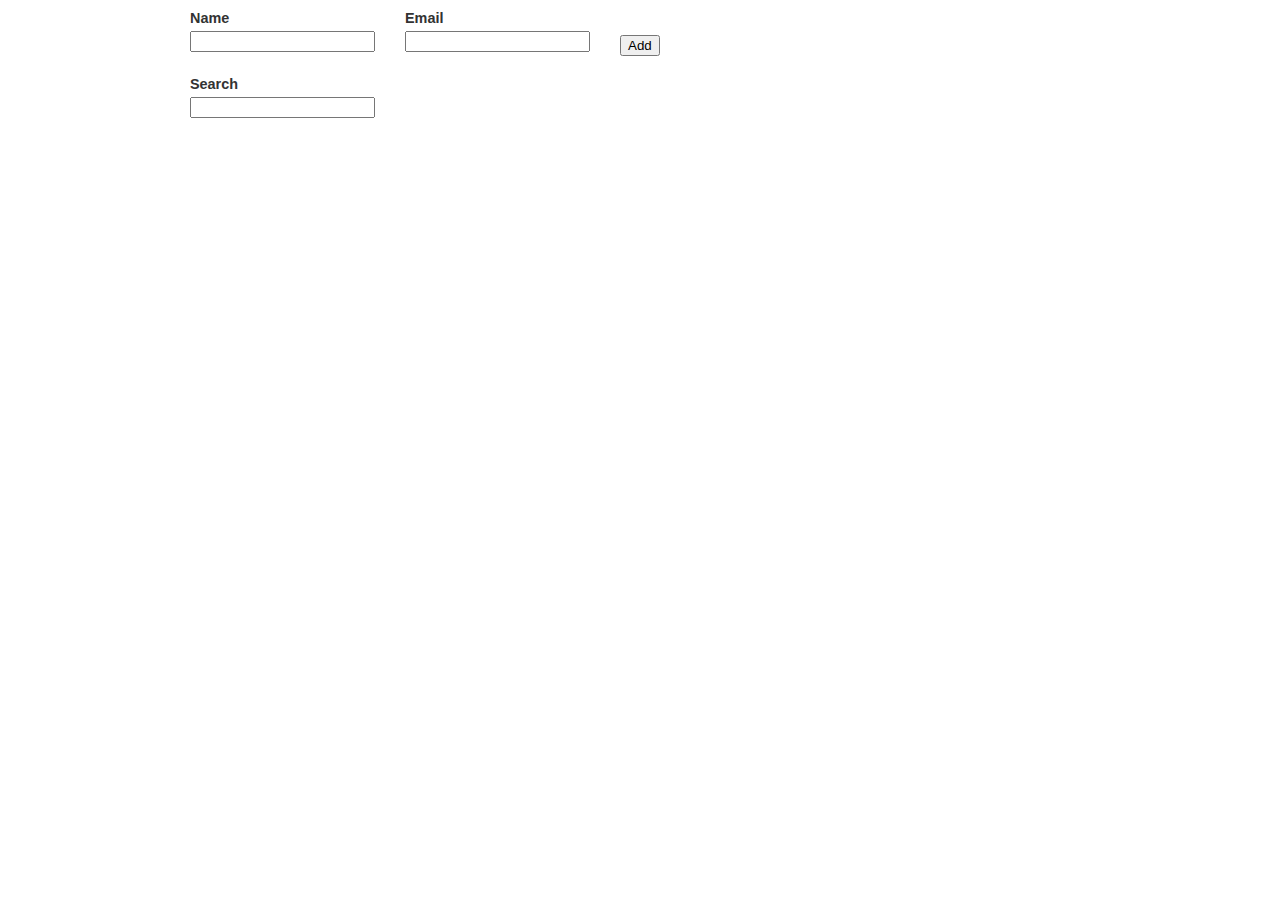
==== ProductRating/index.html @ 1fd84b21 "manage contact" ====
<!DOCTYPE html>
<html lang="en">
<head>    
  <title>User Contacts</title>
  <link rel="stylesheet" type="text/css" href="css/style.css" />
  
  <script type="text/javascript" src="libs/jquery-1.5.1.js"></script>
  <script type="text/javascript" src="libs/jquery-ui.js"></script>

</head>
<body>
  <div class="wrapper">
    <form>
      <div class="row">
        <div class="field"><label>Name</label><input type="text" id="user_name" class="user_name required"/></div>
        <div class="field"><label>Email</label><input type="email" id="user_email" class="email required"/></div>
        <div class="field button"><input type="button" id="add_button" value = "Add"/></div>
      </div>
      <div class="row">
        <div class="field"><label>Search</label><input type="text" id="search" /></div>
      </div>    
    </form>  
    <ul id="contact_list">
    </ul>  
  </div>  
  <script src="js/productRating.js"></script>
</body> 
</html>
---- ProductRating/css/style.css ----
/* general */
.current {
	color: red;
}

.hover {
	color: blue;
}

.hint {
	color: #999;
}

h1 {
	font-size: 250%;
	margin: 5px 0 10px 0;
}

legend,
h2 {
	font-size: 150%;
	margin: 5px 0;
}

h3 {
	font-size: 120%;
	margin: 5px 0;
}

h4 {
	font-size: 110%;
	font-weight: bold;
	margin: 5px 0;
}

p {
	line-height: 1.4em;
	margin: 0 0 8px 0;
	font-size: 90%;
}

a {
	color: red;
	text-decoration: none;
}

a:visited {
	color: #a00;
}

.template {
	display: none;
}

/* forms */

form li {
	margin: 0 0 10px 0;
}

textarea,
input.input_text {
	border: 1px solid #ccc;
	padding: 4px;
	width: 95%;
	font-size: 120%;
	font-family: Arial, sans-serif;
}

label {
	display: block;
	font-size: 90%;
	font-weight: bold;
	margin: 0 0 5px 0;
}

ul {
	margin: 20px 15px;
	list-style-type: disc;
}

li {
	margin: 5px 0;
}

li.checkbox {
	margin: 0 0 15px 0;
}

li.checkbox label {
	display: inline;
}

fieldset {
	margin: 0 0 20px 0;
}

table {
	border-collapse: collapse;
}

table td,
table th {
	border: 1px solid #ccc;
	padding: 5px;
}

table th {
	background-color: #ccc;
	font-weight: bold;
}


/* page */
body {
	font-family: Arial;
	color: #333;
	width: 900px;
	margin: 10px auto;
}

#header {
	margin: 0 0 20px 0;
}

#main {
	width: 600px;
	float: left;
	clear: both;
}

#sidebar {
	width: 300px;
	float: right;
}

#footer {
	clear: both;
	margin: 60px 0 0 0;
	padding: 10px 0 0 0;
	font-size: 70%;
	color: #ccc;
}

/* navigation */
#logo {
	font-size: 400%;
	margin: 0 0 40px 0;
}

#logo a {
	color: #000;
}

#nav {
	margin: 0 0 20px 0;
	overflow: visible;
	height: 30px;
}

#nav li {
	float: left;
	padding: 15px;
	background-color: #333;
	margin: 0 5px 0 0;
	position: relative;
	height: 20px;
	list-style-type: none;
	color: #fff;
	cursor: pointer;
}

#nav li.selected {
	background-color: red;
	font-weight: normal;
}

#nav li.hover {
	background-color: blue;
}

#nav li ul {
	position: absolute;
	top: 50px;
	left: 0;
	width: 200px;
	display: none;
	margin: 0;
}

#nav li ul li {
	float: none;
	padding: 5px;
	border-bottom: 1px solid #fff;
	height: auto;
}

#nav a {
	color: #fff;
}

/* main */
#main .module {
	margin: 0 0 10px 0;
}

#slideshow {
	margin: 0;
}

#slideshow li {
	margin: 0 0 10px 0;
	list-style-type: none;
}

#specials div.special {
	background-color: #ccc;
	-moz-border-radius: 8px;
	-webkit-border-radius: 8px;
	padding: 10px;
	margin: 10px 0 0 0;
	overflow: hidden;;
}

#specials div.special img {
	float: right;
	margin: 0 0 10px 10px;
}

#specials .template {
	display: none;
}

#menus li {
	margin: 0 0 20px 0;
}

#menus li li {
	margin: 0;
	padding: 5px;
	border-bottom: 1px solid #ccc;
}

#menus span.price {
	display: block;
	float: right;
}

#staff li {
	margin: 25px 0;
}

/* sidebar */
#sidebar .module {
	border: 1px solid #ccc;
	-moz-border-radius: 8px;
	-webkit-border-radius: 8px;
	padding: 10px;
	margin: 0 0 10px 0;
}

#sidebar .module .expander {
	text-align: right;
	font-size: 70%;
}

#search li {
	position: relative;
}

#search #search_results {
	position: absolute;
	top: 2.8em;
	left: 0;
	z-index: 100;
	background-color: #fff;
	border: 1px solid #ccc;
}

#search #search_results li {
	padding: 5px 0;
	margin: 0 5px;
}

#search #search_results li.hover {
	background-color: #ccc;
}

p.closer {
	text-align: right;
	font-size: 70%;
	text-transform: uppercase;
	cursor: pointer;
}

/* modules */
#twitter {
	display: none;
}

ul li.selected {
	font-weight: bold;
}

#search {
margin: 15px 0;
}

/* modal */
#modal {
	width: 500px;
	padding: 10px;
	background-color: #fff;
	position: fixed;
	top: 100px;
	z-index: 101;
	margin: 0 225px;
}

#overlay {
	position: fixed;
	top: 0;
	left: 0;
	width: 10000px;
	height: 10000px;
	background-color: #333;
	z-index: 100;
	
}
.hint{ font-size: 18px; color: #ccc; }

.row{ overflow: hidden; margin-bottom: 20px; }
.row .field{ float: left; margin-right: 30px; }
.row .field #add_button{ margin-top: 25px; }
.row .field #search { margin-top: 0; }

span.error {font-size: 11px; background: none; display: block; text-align: left ;color: #D8000C; background: #fff0f0; border: 1px solid #f9c7c7; padding: 5px;}

.error label {text-align: left; color: #D8000C; }
#contact_list{ padding: 0; margin: 0; } 
#contact_list li { border: 2px solid #000; width: 150px; height: 100px; overflow: hidden; font-size: 14px; color: #333; list-style: none; float: left; margin: 10px 10px 0 0; padding: 10px; }
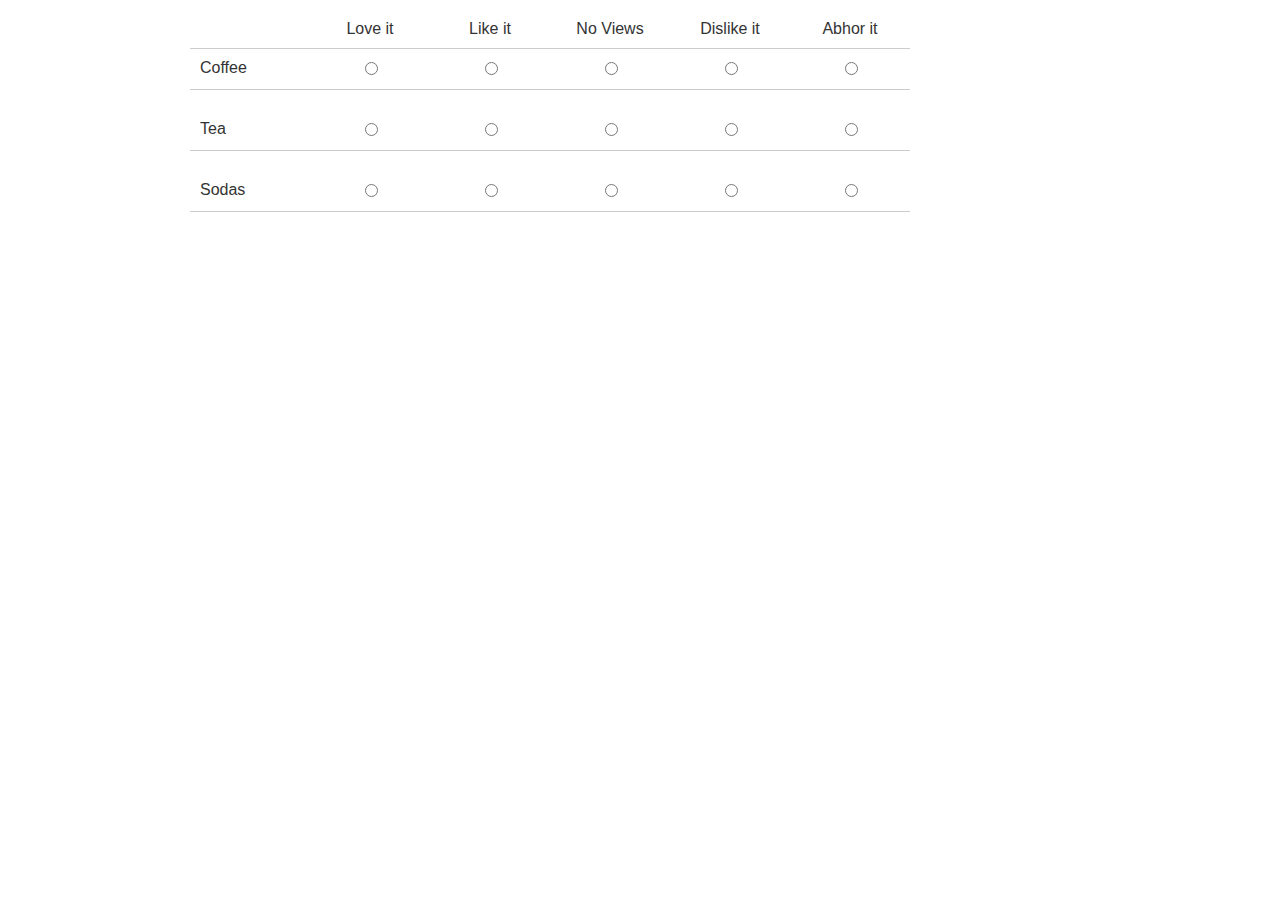
==== commit 1426809a: "product rating exercise added" ====
--- a/ProductRating/index.html
+++ b/ProductRating/index.html
@@ -1,7 +1,7 @@
 <!DOCTYPE html>
 <html lang="en">
 <head>    
-  <title>User Contacts</title>
+  <title>Rating Products</title>
   <link rel="stylesheet" type="text/css" href="css/style.css" />
   
   <script type="text/javascript" src="libs/jquery-1.5.1.js"></script>
@@ -9,19 +9,8 @@
 
 </head>
 <body>
-  <div class="wrapper">
-    <form>
-      <div class="row">
-        <div class="field"><label>Name</label><input type="text" id="user_name" class="user_name required"/></div>
-        <div class="field"><label>Email</label><input type="email" id="user_email" class="email required"/></div>
-        <div class="field button"><input type="button" id="add_button" value = "Add"/></div>
-      </div>
-      <div class="row">
-        <div class="field"><label>Search</label><input type="text" id="search" /></div>
-      </div>    
-    </form>  
-    <ul id="contact_list">
-    </ul>  
+  <div id="rating_values"><div class="rating"></div></div>	
+  <div id = "products_rating">
   </div>  
   <script src="js/productRating.js"></script>
 </body> 
--- a/ProductRating/css/style.css
+++ b/ProductRating/css/style.css
@@ -339,3 +339,11 @@
 .error label {text-align: left; color: #D8000C; }
 #contact_list{ padding: 0; margin: 0; } 
 #contact_list li { border: 2px solid #000; width: 150px; height: 100px; overflow: hidden; font-size: 14px; color: #333; list-style: none; float: left; margin: 10px 10px 0 0; padding: 10px; }
+
+#products_rating{ }
+#products_rating .row, #rating_values{ overflow: hidden; border-bottom: 1px solid #ccc; float: left;  }
+#products_rating .productName, #products_rating .radio-box, #rating_values .rating{ float: left; padding: 10px; width: 100px; text-align: center; }
+#products_rating .productName{ float: left; text-align: left; }
+#rating_values .highlighted, .row.highlighted .productName{ background-color: #666; color: #fff; }
+
+
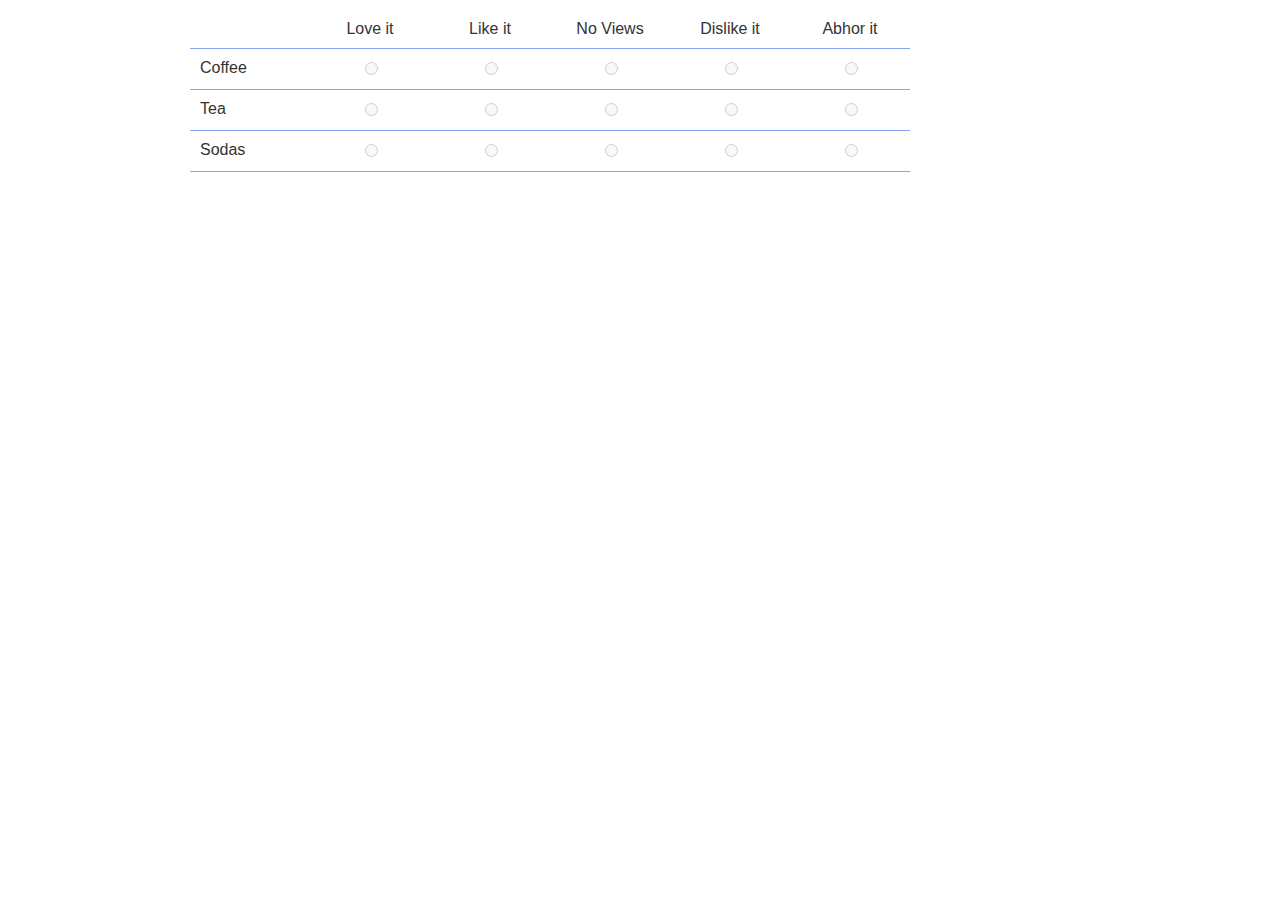
==== commit 7035ed0e: "minor fixes" ====
--- a/ProductRating/index.html
+++ b/ProductRating/index.html
@@ -4,7 +4,7 @@
   <title>Rating Products</title>
   <link rel="stylesheet" type="text/css" href="css/style.css" />
   
-  <script type="text/javascript" src="libs/jquery-1.5.1.js"></script>
+  <script type="text/javascript" src="libs/jquery-1.11.0.min.js"></script>
   <script type="text/javascript" src="libs/jquery-ui.js"></script>
 
 </head>
@@ -12,6 +12,6 @@
   <div id="rating_values"><div class="rating"></div></div>	
   <div id = "products_rating">
   </div>  
-  <script src="js/productRating.js"></script>
+  <script src="js/product_rating.js"></script>
 </body> 
 </html>
--- a/ProductRating/css/style.css
+++ b/ProductRating/css/style.css
@@ -341,9 +341,9 @@
 #contact_list li { border: 2px solid #000; width: 150px; height: 100px; overflow: hidden; font-size: 14px; color: #333; list-style: none; float: left; margin: 10px 10px 0 0; padding: 10px; }
 
 #products_rating{ }
-#products_rating .row, #rating_values{ overflow: hidden; border-bottom: 1px solid #ccc; float: left;  }
-#products_rating .productName, #products_rating .radio-box, #rating_values .rating{ float: left; padding: 10px; width: 100px; text-align: center; }
-#products_rating .productName{ float: left; text-align: left; }
-#rating_values .highlighted, .row.highlighted .productName{ background-color: #666; color: #fff; }
-
-
+#products_rating .row, #rating_values{ overflow: hidden; border-bottom: 1px solid #83a5f1	; float: left;  margin: 0; }
+#products_rating .productName, #products_rating .radio_box, #rating_values .rating{ float: left; padding: 10px; width: 100px; text-align: center; }
+#products_rating .productName{ float: left; text-align: left; cursor: pointer; }
+#rating_values .highlighted, .row.highlighted .productName, .highlighted{ background-color: #83a5f1; color: #fff; }
+.rating{ cursor: pointer; }
+
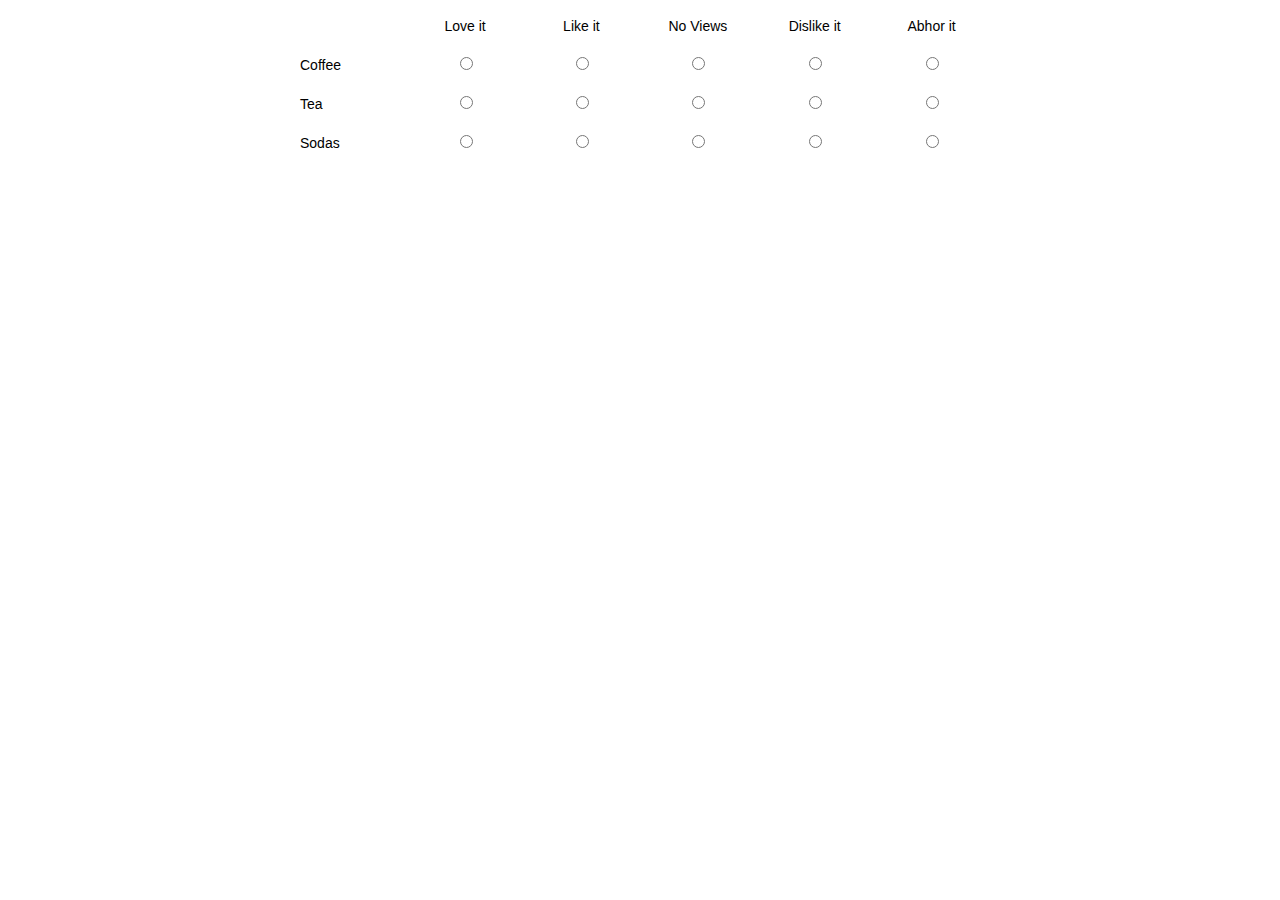
==== commit 558d51aa: "product rating" ====
--- a/ProductRating/index.html
+++ b/ProductRating/index.html
@@ -1,17 +1,13 @@
 <!DOCTYPE html>
 <html lang="en">
-<head>    
-  <title>Rating Products</title>
-  <link rel="stylesheet" type="text/css" href="css/style.css" />
-  
-  <script type="text/javascript" src="libs/jquery-1.11.0.min.js"></script>
-  <script type="text/javascript" src="libs/jquery-ui.js"></script>
-
-</head>
-<body>
-  <div id="rating_values"><div class="rating"></div></div>	
-  <div id = "products_rating">
-  </div>  
-  <script src="js/product_rating.js"></script>
-</body> 
-</html>
+  <head>    
+    <title>Rating Products</title>
+    <link rel="stylesheet" type="text/css" href="css/style.css" />
+    <script type="text/javascript" src="libs/jquery-1.11.0.min.js"></script>
+  </head>
+  <body>
+    <div id = "products_rating">
+    </div>  
+    <script src="js/product_rating.js"></script>
+  </body> 
+</html>--- a/ProductRating/css/style.css
+++ b/ProductRating/css/style.css
@@ -1,338 +1,8 @@
-/* general */
-.current {
-	color: red;
-}
 
-.hover {
-	color: blue;
-}
-
-.hint {
-	color: #999;
-}
-
-h1 {
-	font-size: 250%;
-	margin: 5px 0 10px 0;
-}
-
-legend,
-h2 {
-	font-size: 150%;
-	margin: 5px 0;
-}
-
-h3 {
-	font-size: 120%;
-	margin: 5px 0;
-}
-
-h4 {
-	font-size: 110%;
-	font-weight: bold;
-	margin: 5px 0;
-}
-
-p {
-	line-height: 1.4em;
-	margin: 0 0 8px 0;
-	font-size: 90%;
-}
-
-a {
-	color: red;
-	text-decoration: none;
-}
-
-a:visited {
-	color: #a00;
-}
-
-.template {
-	display: none;
-}
-
-/* forms */
-
-form li {
-	margin: 0 0 10px 0;
-}
-
-textarea,
-input.input_text {
-	border: 1px solid #ccc;
-	padding: 4px;
-	width: 95%;
-	font-size: 120%;
-	font-family: Arial, sans-serif;
-}
-
-label {
-	display: block;
-	font-size: 90%;
-	font-weight: bold;
-	margin: 0 0 5px 0;
-}
-
-ul {
-	margin: 20px 15px;
-	list-style-type: disc;
-}
-
-li {
-	margin: 5px 0;
-}
-
-li.checkbox {
-	margin: 0 0 15px 0;
-}
-
-li.checkbox label {
-	display: inline;
-}
-
-fieldset {
-	margin: 0 0 20px 0;
-}
-
-table {
-	border-collapse: collapse;
-}
-
-table td,
-table th {
-	border: 1px solid #ccc;
-	padding: 5px;
-}
-
-table th {
-	background-color: #ccc;
-	font-weight: bold;
-}
-
-
-/* page */
-body {
-	font-family: Arial;
-	color: #333;
-	width: 900px;
-	margin: 10px auto;
-}
-
-#header {
-	margin: 0 0 20px 0;
-}
-
-#main {
-	width: 600px;
-	float: left;
-	clear: both;
-}
-
-#sidebar {
-	width: 300px;
-	float: right;
-}
-
-#footer {
-	clear: both;
-	margin: 60px 0 0 0;
-	padding: 10px 0 0 0;
-	font-size: 70%;
-	color: #ccc;
-}
-
-/* navigation */
-#logo {
-	font-size: 400%;
-	margin: 0 0 40px 0;
-}
-
-#logo a {
-	color: #000;
-}
-
-#nav {
-	margin: 0 0 20px 0;
-	overflow: visible;
-	height: 30px;
-}
-
-#nav li {
-	float: left;
-	padding: 15px;
-	background-color: #333;
-	margin: 0 5px 0 0;
-	position: relative;
-	height: 20px;
-	list-style-type: none;
-	color: #fff;
-	cursor: pointer;
-}
-
-#nav li.selected {
-	background-color: red;
-	font-weight: normal;
-}
-
-#nav li.hover {
-	background-color: blue;
-}
-
-#nav li ul {
-	position: absolute;
-	top: 50px;
-	left: 0;
-	width: 200px;
-	display: none;
-	margin: 0;
-}
-
-#nav li ul li {
-	float: none;
-	padding: 5px;
-	border-bottom: 1px solid #fff;
-	height: auto;
-}
-
-#nav a {
-	color: #fff;
-}
-
-/* main */
-#main .module {
-	margin: 0 0 10px 0;
-}
-
-#slideshow {
-	margin: 0;
-}
-
-#slideshow li {
-	margin: 0 0 10px 0;
-	list-style-type: none;
-}
-
-#specials div.special {
-	background-color: #ccc;
-	-moz-border-radius: 8px;
-	-webkit-border-radius: 8px;
-	padding: 10px;
-	margin: 10px 0 0 0;
-	overflow: hidden;;
-}
-
-#specials div.special img {
-	float: right;
-	margin: 0 0 10px 10px;
-}
-
-#specials .template {
-	display: none;
-}
-
-#menus li {
-	margin: 0 0 20px 0;
-}
-
-#menus li li {
-	margin: 0;
-	padding: 5px;
-	border-bottom: 1px solid #ccc;
-}
-
-#menus span.price {
-	display: block;
-	float: right;
-}
-
-#staff li {
-	margin: 25px 0;
-}
-
-/* sidebar */
-#sidebar .module {
-	border: 1px solid #ccc;
-	-moz-border-radius: 8px;
-	-webkit-border-radius: 8px;
-	padding: 10px;
-	margin: 0 0 10px 0;
-}
-
-#sidebar .module .expander {
-	text-align: right;
-	font-size: 70%;
-}
-
-#search li {
-	position: relative;
-}
-
-#search #search_results {
-	position: absolute;
-	top: 2.8em;
-	left: 0;
-	z-index: 100;
-	background-color: #fff;
-	border: 1px solid #ccc;
-}
-
-#search #search_results li {
-	padding: 5px 0;
-	margin: 0 5px;
-}
-
-#search #search_results li.hover {
-	background-color: #ccc;
-}
-
-p.closer {
-	text-align: right;
-	font-size: 70%;
-	text-transform: uppercase;
-	cursor: pointer;
-}
-
-/* modules */
-#twitter {
-	display: none;
-}
-
-ul li.selected {
-	font-weight: bold;
-}
-
-#search {
-margin: 15px 0;
-}
-
-/* modal */
-#modal {
-	width: 500px;
-	padding: 10px;
-	background-color: #fff;
-	position: fixed;
-	top: 100px;
-	z-index: 101;
-	margin: 0 225px;
-}
-
-#overlay {
-	position: fixed;
-	top: 0;
-	left: 0;
-	width: 10000px;
-	height: 10000px;
-	background-color: #333;
-	z-index: 100;
-	
-}
-.hint{ font-size: 18px; color: #ccc; }
-
-.row{ overflow: hidden; margin-bottom: 20px; }
-.row .field{ float: left; margin-right: 30px; }
-.row .field #add_button{ margin-top: 25px; }
-.row .field #search { margin-top: 0; }
+.product-row{ overflow: hidden; margin-bottom: 20px; }
+.product-row .field{ float: left; margin-right: 30px; }
+.product-row .field #add_button{ margin-top: 25px; }
+.product-row .field #search { margin-top: 0; }
 
 span.error {font-size: 11px; background: none; display: block; text-align: left ;color: #D8000C; background: #fff0f0; border: 1px solid #f9c7c7; padding: 5px;}
 
@@ -340,10 +10,16 @@
 #contact_list{ padding: 0; margin: 0; } 
 #contact_list li { border: 2px solid #000; width: 150px; height: 100px; overflow: hidden; font-size: 14px; color: #333; list-style: none; float: left; margin: 10px 10px 0 0; padding: 10px; }
 
-#products_rating{ }
-#products_rating .row, #rating_values{ overflow: hidden; border-bottom: 1px solid #83a5f1	; float: left;  margin: 0; }
-#products_rating .productName, #products_rating .radio_box, #rating_values .rating{ float: left; padding: 10px; width: 100px; text-align: center; }
+#products_rating{ width: 700px; margin: 0 auto; font-family: arial; font-size: 14px; color: #000; display: table;}
+#products_rating .product-row, #products_rating .rate-row{ overflow: hidden; border-bottom: 1px solid #83a5f1	; display: table-row;  margin: 0; }
+.ratings, .radios, .prod-item, .productName { padding: 10px; width: 100px; display: table-cell; text-align: left;}
+.ratings, .radios{ text-align: center; }
 #products_rating .productName{ float: left; text-align: left; cursor: pointer; }
-#rating_values .highlighted, .row.highlighted .productName, .highlighted{ background-color: #83a5f1; color: #fff; }
+#rating_values .highlighted, .product-row.highlighted .productName, .highlighted{ background-color: #83a5f1; color: #fff; }
 .rating{ cursor: pointer; }
-
+.rate-row::before{
+  content: ' ';
+  display: table-cell;
+  padding: 10px; 
+  width: 100px; 
+}
